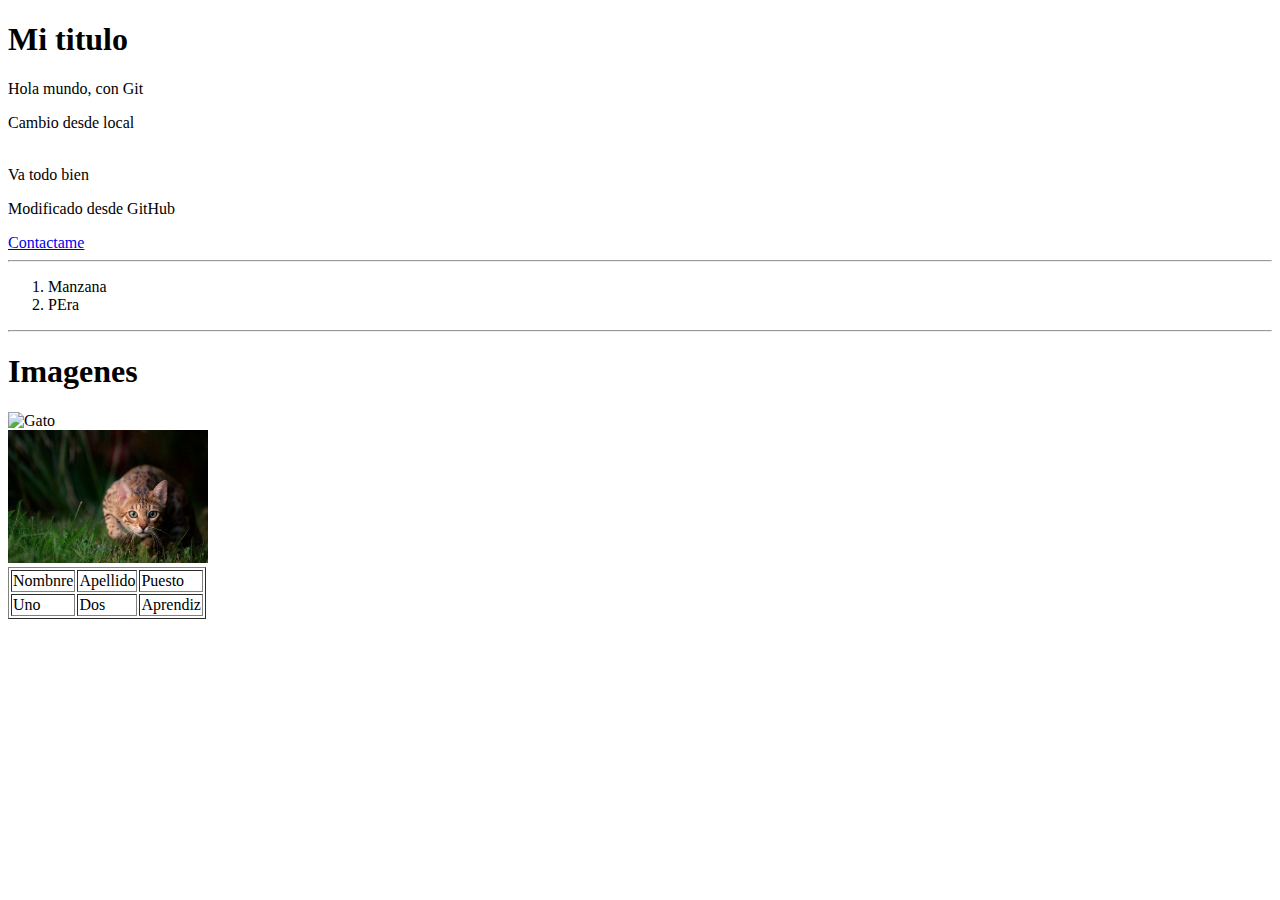
==== Ejercicio1HTML/index.html @ 3d6286e7 "Aunando Gits del curso, con pruebas cutres varias" ====
<!DOCTYPE html>
<html lang="es">
    <head>
        <meta charset="utf-8"/>
        <title>Mi primera pagina HTML </title>      
        
    </head>
    <body>
        <h1>Mi titulo</h1>
        <p>Hola mundo, con Git</p>
        <p>Cambio desde local</p>
        <br>Va todo bien
        <p>Modificado desde GitHub</p>
        <a href="./contacto.html"> Contactame</a>
        <hr>
        <ol>
            <li>Manzana</li>
            <li>PEra</li>
        </ol>
        <hr>
        <h1>Imagenes</h1>
        <img width="100px" alt="Gato" title="Curssoo" src="https://content.nationalgeographic.com.es/medio/2023/08/08/gato-acechando-a-una-presa_83c7e775_230808153400_1280x853.jpg" />
        <br>
        <img width="200px" alt="Gato" title="Curssoo" src="./img/gato1.jpg" />
        <br>
        <table border="1">
            <tr>
                <td>Nombnre</td>
                <td>Apellido</td>
                <td>Puesto</td>
            </tr>
            <tr>
                <td>Uno</td>
                <td>Dos</td>
                <td>Aprendiz</td>
            </tr>
        </table>
        

    </body>
</html>
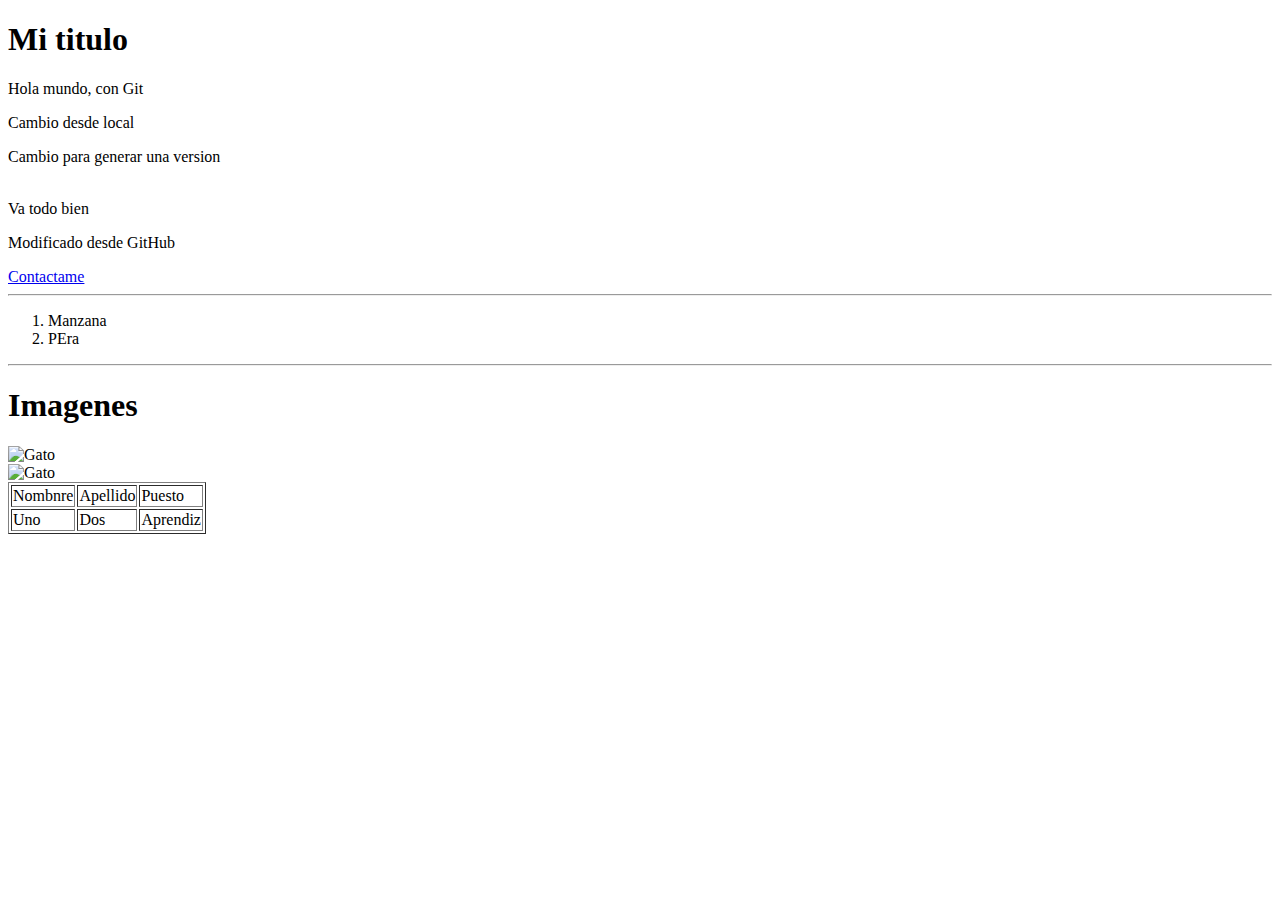
==== commit f0e5e97c: "para recuperar carpeta, que he borrado desde gitHub" ====
--- a/Ejercicio1HTML/index.html
+++ b/Ejercicio1HTML/index.html
@@ -9,6 +9,7 @@
         <h1>Mi titulo</h1>
         <p>Hola mundo, con Git</p>
         <p>Cambio desde local</p>
+        <p>Cambio para generar una version</p>
         <br>Va todo bien
         <p>Modificado desde GitHub</p>
         <a href="./contacto.html"> Contactame</a>
